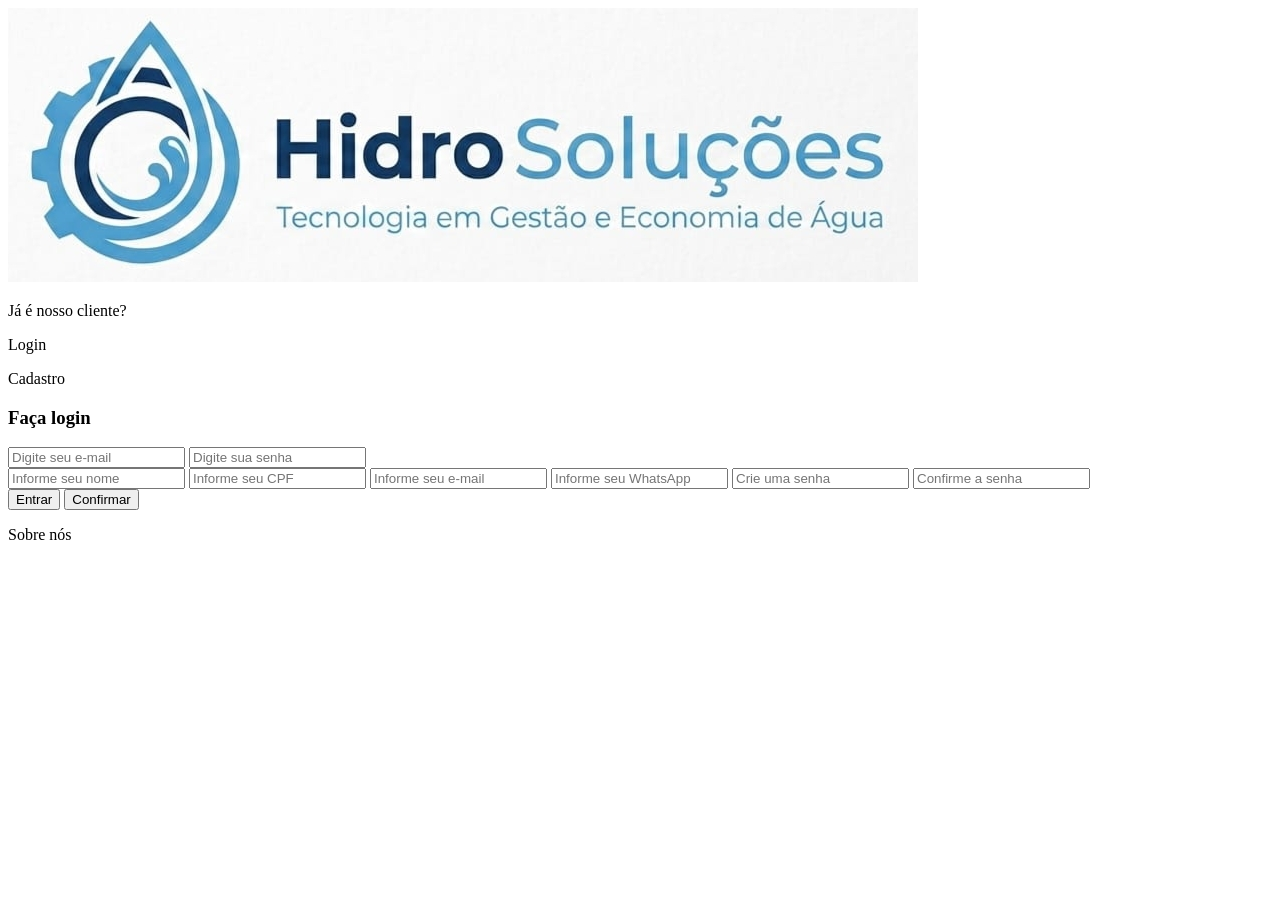
==== index.html @ 7fa3c95a "Update index.html" ====
<!doctype html>
<html lang="pt-BR">
  <head>
    <meta charset="UTF-8" />
    <meta name="viewport" content="width=device-width, initial-scale=1.0" />
    <title>Hidro Soluções</title>
    <link
      rel="stylesheet"
      href="mobilestyle.css"
      media="screen and (max-width: 768px)"
    />
    <link
      rel="stylesheet"
      href="webstyle.css"
      media="screen and (min-width: 769px)"
    />
  </head>
  <body>
    <!----------------------------------- TELA E LOGIN ----------------------------->
    <section class="teladelogin" id="teladeLogin">
      <div class="divimagem">
        <img class="logomarca" id="logomarca" src="/Imagens/Logo Hidro.jpg" alt="Logo" />
      </div>
      <article class="articlecredenciais login" id="articlecredenciais">
        <div class="divcredenciaispai">
          <p class="pergunta" id="pergunta">Já é nosso cliente?</p>
          <div class="divbtpaigeral">
            <div class="divbotaopai">
              <div class="divbotaologin ativo" id="divbotaologin">
                <p class="textologin txativo" id="textologin">Login</p>
              </div>
              <div class="divbotaocadastrar inativo" id="divbotaocadastrar">
                <p class="textocadastrar txinativo" id="textocadastrar">
                  Cadastro
                </p>
              </div>
            </div>
          </div>
          <div class="divcredenciaisfilha">
            <h1 class="titleacao" id="titleacao">Faça login</h1>

            <div class="divformulario" id="divformulariologin">
              <input
                class="email"
                type="email"
                id="email"
                placeholder="Digite seu e-mail"
              />
              <input
                class="senha"
                type="password"
                id="senha"
                placeholder="Digite sua senha"
              />
            </div>

            <div class="divformulario invisivel" id="divformulariocadastro">
              <input
                class="nome"
                type="text"
                placeholder="Informe seu nome"
              />
              <input
                class="cpf"
                type="number"
                placeholder="Informe seu CPF"
              />
              <input
                class="email"
                type="email"
                placeholder="Informe seu e-mail"
              />
              <input
                class="whatsapp"
                type="number"
                placeholder="Informe seu WhatsApp"
              />
              <input
                class="senha"
                type="password"
                placeholder="Crie uma senha"
              />
              <input
                class="senha"
                type="password"
                placeholder="Confirme a senha"
              />
            </div>
            <button class="botaoentrar" id="loginok">Entrar</button>
            <button class="botaocadastrook invisivel" id="botaocadastrook">
              Confirmar
            </button>
          </div>
        </div>
      </article>
      <div>

      <div class="divsobre" id="divsobre">
        <p class="psobre" id="psobre">Sobre nós</p>
      </div>
    </section>

    <script src="login.js"></script>
  </body>
</html>
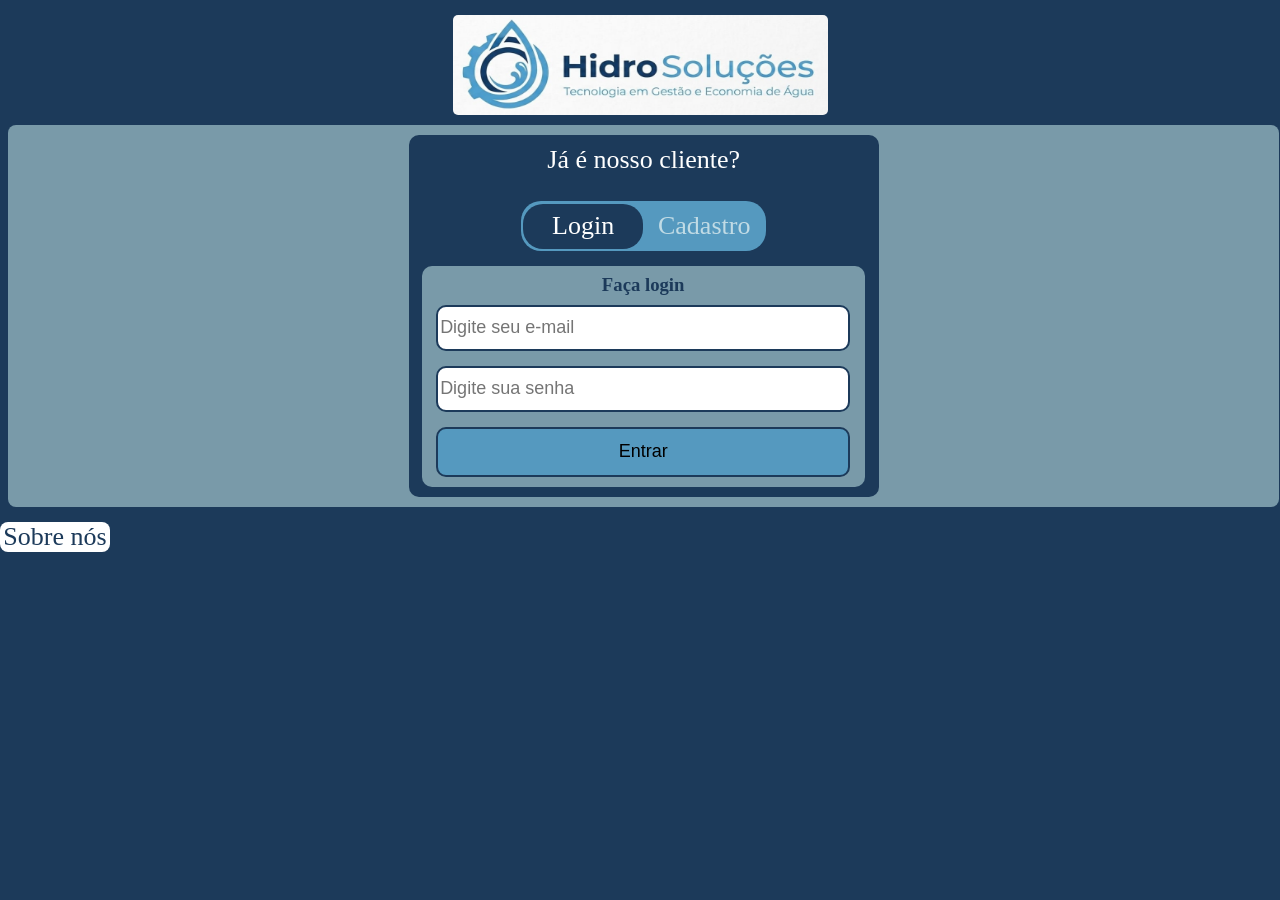
==== commit 53a50630: "Update index.html" ====
--- a/index.html
+++ b/index.html
@@ -19,7 +19,7 @@
     <!----------------------------------- TELA E LOGIN ----------------------------->
     <section class="teladelogin" id="teladeLogin">
       <div class="divimagem">
-        <img class="logomarca" id="logomarca" src="/Imagens/Logo Hidro.jpg" alt="Logo" />
+        <img class="logomarca" id="logomarca" src="/Logo Hidro.jpg" alt="Logo" />
       </div>
       <article class="articlecredenciais login" id="articlecredenciais">
         <div class="divcredenciaispai">
@@ -100,6 +100,6 @@
       </div>
     </section>
 
-    <script src="login.js"></script>
+    <script src="/login.js"></script>
   </body>
 </html>
--- a/mobilestyle.css
+++ b/mobilestyle.css
@@ -0,0 +1,293 @@
+:root {
+  background-color: var(--azulescuro);
+  /*-------------- Variáveis de cores ----------*/
+  --carmim: #de2557;
+  --vermelho: #ff3131;
+  --verde: #31ff3f;
+  --laranja: #db6612;
+
+  --branco: #ffffff;
+  --cianoclaro: #f6f8f888;
+  --azure: #5599bf;
+  --azureapagado: #799aa9;
+  --azulescuro: #1c3a5a;
+  --azureclaro: #c1dbe5;
+}
+/* ----------------------- STYLE GERAL ------------------------------*/
+.cabecalho {
+  display: flex;
+  justify-content: center;
+  align-items: center;
+  background-color: var(--azure);
+  border-radius: 10px;
+  align-items: center;
+  margin-top: 10px;
+  height: 50px;
+  width: 100%;
+}
+.title {
+  color: var(--azulescuro);
+}
+.divsobre {
+  display: flex;
+  justify-content: center;
+  align-items: center;
+  background-color: var(--branco);
+  margin-top: 15px;
+  margin-left: -11px;
+  border-radius: 8px;
+  height: 30px;
+  width: 110px;
+}
+.psobre {
+  font-size: 18px;
+  color: var(--azulescuro);
+}
+.logomarcasobre {
+  position: absolute;
+  z-index: 2;
+  border-radius: 5px;
+  margin-top: 10px;
+  margin-left: 1px;
+  height: 100px;
+  width: 343px;
+}
+.familiahidro {
+  position: absolute;
+  z-index: 1;
+  border-radius: 10px;
+  margin-top: 20px;
+  margin-left: 1px;
+  height: 280px;
+  width: 343px;
+}
+.divsobresobre {
+  display: flex;
+  justify-content: center;
+}
+.divtexto {
+  margin-top: 310px;
+}
+h4,
+p,
+li,
+i {
+  color: var(--branco);
+}
+/* ---------------------- Tela de login --------------------------*/
+.divimagem {
+  display: flex;
+  justify-content: center;
+  margin-top: 20px;
+}
+.logomarca {
+  border-radius: 5px;
+  margin-top: -5px;
+  width: 375px;
+  height: 100px;
+}
+.pergunta {
+  color: var(--branco);
+  font-size: 26px;
+  margin-top: -0px;
+}
+.divbtpaigeral {
+  display: flex;
+  justify-content: center;
+}
+.divbotaopai {
+  display: flex;
+  justify-content: center;
+  align-items: center;
+  position: relative;
+  background-color: var(--azure);
+  border-radius: 20px;
+  margin-top: -10x;
+  height: 50px;
+  width: 245px;
+}
+.divbotaocadastrar {
+  position: absolute;
+  right: 2px;
+}
+.divbotaologin {
+  position: absolute;
+  left: 2px;
+}
+.ativo {
+  display: flex;
+  justify-content: center;
+  align-items: center;
+  background-color: var(--azulescuro);
+  border-radius: 20px;
+  height: 45px;
+  width: 120px;
+}
+.inativo {
+  display: flex;
+  justify-content: center;
+  align-items: center;
+  /* background-color: var(--azulescuro); */
+  border-radius: 20px;
+  height: 45px;
+  width: 120px;
+}
+.txativo {
+  color: var(--branco);
+  font-size: 26px;
+}
+.txinativo {
+  color: var(--azureclaro);
+  font-size: 26px;
+}
+.login {
+  background-color: var(--azureapagado);
+  border-radius: 8px;
+  display: flex;
+  padding: 10px;
+  margin-top: 70px;
+  height: 180%;
+  width: 94%;
+}
+.cadastro {
+  background-color: var(--azureapagado);
+  border-radius: 8px;
+  display: flex;
+  padding: 10px;
+  margin-top: -7px;
+  height: 180%;
+  width: 94%;
+}
+.divcredenciaispai {
+  background-color: var(--azulescuro);
+  border-radius: 10px;
+  padding: 10px;
+  text-align: center;
+  height: 180%;
+  width: 94%;
+}
+.divcredenciaisfilha {
+  color: var(--azulescuro);
+  background-color: var(--azureapagado);
+  border-radius: 10px;
+  text-align: center;
+  align-items: center;
+  margin-top: 15px;
+  padding: 10px;
+  width: 94%;
+}
+.titleacao {
+  margin-top: -2px;
+}
+.divformulario {
+  margin-top: -25px;
+}
+
+.email,
+.senha,
+.whatsapp,
+.cpf,
+.nome {
+  border: 2px solid var(--azulescuro);
+  border-radius: 10px;
+  margin-top: 15px;
+  height: 40px;
+  width: 96%;
+  font-size: 18px;
+}
+.botaoentrar,
+.botaocadastrook {
+  background-color: var(--azure);
+  border: 2px solid var(--azulescuro);
+  border-radius: 10px;
+  font-size: 18px;
+  margin-top: 15px;
+  height: 50px;
+  width: 98%;
+}
+.abremenu {
+  position: absolute;
+  right: 20px;
+  height: 30px;
+  width: 30px;
+}
+.fechamenu {
+  height: 30px;
+  width: 30px;
+  position: absolute;
+  right: 20px;
+}
+.invisivel {
+  display: none;
+}
+.divrodapesobre {
+  display: flex;
+  justify-content: center;
+  text-align: center;
+}
+.botaovoltar {
+  z-index: 2;
+  position: absolute;
+  left: 15px;
+  height: 35px;
+}
+.divsensores {
+  display: flex;
+  justify-content: center;
+  flex-wrap: wrap;
+  gap: 10px;
+  background-color: var(--azure);
+  border-radius: 10px;
+  margin-top: 10px;
+  padding: 10px;
+  width: 95,5%;
+}
+.sensor {
+  display: flex;
+  justify-content: center;
+  flex-wrap: wrap;
+  gap: 10px;
+  background-color: var(--azureapagado);
+  border: solid 2px var(--azulescuro);
+  text-align: center;
+  padding: 10px;
+  border-radius: 10px;
+  width: 130px;
+  height: 138px;
+}
+.nomesensor {
+  font-size: 18px;
+  margin-top: -5px;
+}
+.divdashboards {
+  display: flex;
+  justify-content: center;
+  align-items: center;
+  gap: 10px;
+  margin-top: 20px;
+}
+.dashboard1 {
+  background-color: var(--verde);
+  margin-top: 50px;
+  height: 30px;
+  width: 35px;
+}
+.dashboard2 {
+  background-color: var(--laranja);
+  margin-top: 25px;
+  height: 55px;
+  width: 35px;
+}
+.dashboard3 {
+  background-color: var(--vermelho);
+  margin-top: -21px;
+  height: 101px;
+  width: 35px;
+}
+.visivel {
+  display: inline;
+}
+
+.oculto {
+  display: none;
+}
--- a/webstyle.css
+++ b/webstyle.css
@@ -0,0 +1,298 @@
+:root {
+  background-color: var(--azulescuro);
+  /*-------------- Variáveis de cores ----------*/
+  --carmim: #de2557;
+  --vermelho: #ff3131;
+  --verde: #31ff3f;
+  --laranja: #db6612;
+
+  --branco: #ffffff;
+  --cianoclaro: #f6f8f888;
+  --azure: #5599bf;
+  --azureapagado: #799aa9;
+  --azulescuro: #1c3a5a;
+  --azureclaro: #c1dbe5;
+}
+/* ----------------------- STYLE GERAL ------------------------------*/
+.cabecalho {
+  display: flex;
+  justify-content: center;
+  align-items: center;
+  background-color: var(--azure);
+  border-radius: 10px;
+  align-items: center;
+  margin-top: 10px;
+  height: 50px;
+  width: 100%;
+}
+.title {
+  color: var(--azulescuro);
+}
+.divsobre {
+  display: flex;
+  justify-content: center;
+  align-items: center;
+  background-color: var(--branco);
+  margin-top: 15px;
+  margin-left: -8px;
+  border-radius: 8px;
+  height: 30px;
+  width: 110px;
+}
+.psobre {
+  font-size: 26px;
+  color: var(--azulescuro);
+}
+.logomarcasobre {
+  position: absolute;
+  z-index: 2;
+  border-radius: 5px;
+  margin-top: 10px;
+  margin-left: 1px;
+  height: 273px;
+  width: auto;
+}
+.familiahidro {
+  position: absolute;
+  z-index: 1;
+  border-radius: 10px;
+  margin-top: 55px;
+  margin-left: 1px;
+  height: 680px;
+  width: auto;
+}
+.divsobresobre {
+  display: flex;
+  justify-content: center;
+}
+.divtexto {
+  margin-top: 770px;
+}
+h4,
+p,
+li,
+i {
+  color: var(--branco);
+  font-size: 20px;
+}
+/* ---------------------- Tela de login --------------------------*/
+.divimagem {
+  display: flex;
+  justify-content: center;
+  margin-top: 20px;
+}
+.logomarca {
+  border-radius: 5px;
+  margin-top: -5px;
+  width: 375px;
+  height: 100px;
+}
+.pergunta {
+  color: var(--branco);
+  font-size: 26px;
+  margin-top: -0px;
+}
+.divbtpaigeral {
+  display: flex;
+  justify-content: center;
+}
+.divbotaopai {
+  display: flex;
+  justify-content: center;
+  align-items: center;
+  position: relative;
+  background-color: var(--azure);
+  border-radius: 20px;
+  margin-top: -10x;
+  height: 50px;
+  width: 245px;
+}
+.divbotaocadastrar {
+  position: absolute;
+  right: 2px;
+}
+.divbotaologin {
+  position: absolute;
+  left: 2px;
+}
+.ativo {
+  display: flex;
+  justify-content: center;
+  align-items: center;
+  background-color: var(--azulescuro);
+  border-radius: 20px;
+  height: 45px;
+  width: 120px;
+}
+.inativo {
+  display: flex;
+  justify-content: center;
+  align-items: center;
+  border-radius: 20px;
+  height: 45px;
+  width: 120px;
+}
+.txativo {
+  color: var(--branco);
+  font-size: 26px;
+}
+.txinativo {
+  color: var(--azureclaro);
+  font-size: 26px;
+}
+.login {
+  display: flex;
+  justify-content: center;
+  background-color: var(--azureapagado);
+  border-radius: 8px;
+  display: flex;
+  padding: 10px;
+  margin-top: 10px;
+  height: 180%;
+  width: 99%;
+}
+.cadastro {
+  display: flex;
+  justify-content: center;
+  background-color: var(--azureapagado);
+  border-radius: 8px;
+  display: flex;
+  padding: 10px;
+  margin-top: -7px;
+  height: 180%;
+  width: 98,5%;
+}
+.divcredenciaispai {
+  background-color: var(--azulescuro);
+  border-radius: 10px;
+  padding: 10px;
+  text-align: center;
+  height: auto;
+  width: 450px;
+}
+.divcredenciaisfilha {
+  color: var(--azulescuro);
+  background-color: var(--azureapagado);
+  border-radius: 10px;
+  text-align: center;
+  align-items: center;
+  margin-left: 3px;
+  margin-top: 15px;
+  padding: 10px;
+  width: 94%;
+}
+.titleacao {
+  margin-top: -2px;
+}
+.divformulario {
+  margin-top: -25px;
+}
+
+.email,
+.senha,
+.whatsapp,
+.cpf,
+.nome {
+  border: 2px solid var(--azulescuro);
+  border-radius: 10px;
+  margin-top: 15px;
+  height: 40px;
+  width: 96%;
+  font-size: 18px;
+}
+.botaoentrar,
+.botaocadastrook {
+  background-color: var(--azure);
+  border: 2px solid var(--azulescuro);
+  border-radius: 10px;
+  font-size: 18px;
+  margin-top: 15px;
+  height: 50px;
+  width: 98%;
+}
+.abremenu {
+  position: absolute;
+  right: 20px;
+  height: 30px;
+  width: 30px;
+}
+.fechamenu {
+  height: 30px;
+  width: 30px;
+  position: absolute;
+  right: 20px;
+}
+.invisivel {
+  display: none;
+}
+.divrodapesobre {
+  display: flex;
+  justify-content: center;
+  text-align: center;
+}
+.botaovoltar {
+  z-index: 2;
+  position: absolute;
+  left: 15px;
+  height: 35px;
+}
+.divsensores {
+  display: flex;
+  justify-content: center;
+  flex-wrap: wrap;
+  gap: 10px;
+  background-color: var(--azure);
+  border-radius: 10px;
+  margin-top: 10px;
+  padding: 10px;
+  width: 98,5%;
+}
+.sensor {
+  display: flex;
+  justify-content: center;
+  flex-wrap: wrap;
+  gap: 10px;
+  background-color: var(--azureapagado);
+  border: solid 2px var(--azulescuro);
+  text-align: center;
+  padding: 10px;
+  border-radius: 10px;
+  width: 130px;
+  height: 138px;
+}
+.nomesensor {
+  font-size: 18px;
+  margin-top: -5px;
+}
+.divdashboards {
+  display: flex;
+  justify-content: center;
+  align-items: center;
+  gap: 10px;
+  margin-top: 20px;
+}
+.dashboard1 {
+  background-color: var(--verde);
+  margin-top: 50px;
+  height: 30px;
+  width: 35px;
+}
+.dashboard2 {
+  background-color: var(--laranja);
+  margin-top: 25px;
+  height: 55px;
+  width: 35px;
+}
+.dashboard3 {
+  background-color: var(--vermelho);
+  margin-top: -21px;
+  height: 101px;
+  width: 35px;
+}
+.visivel {
+  display: inline;
+}
+
+.oculto {
+  display: none;
+}
